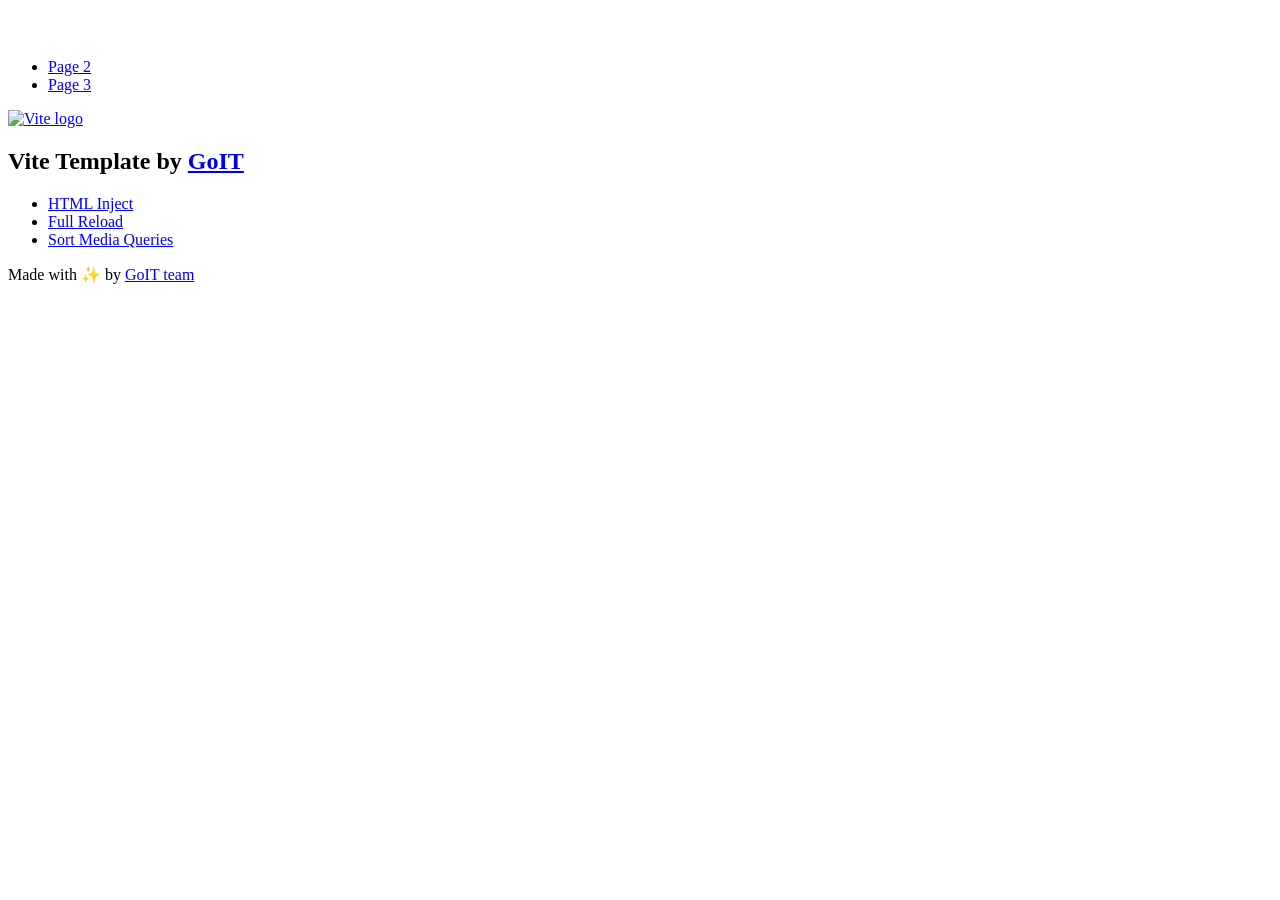
==== index.html @ 45cf7750 "Deploying to gh-pages from @ Vladyslav-Avrashov/goit-js-hw-12@3277ffb9873ea6d6af80ce6212496aedaa3344" ====
<!DOCTYPE html>
<html lang="en">
  <head>
    <meta charset="UTF-8" />
    <link rel="icon" type="image/svg+xml" href="/vanilla-app-template/favicon.svg" />
    <meta name="viewport" content="width=device-width, initial-scale=1.0" />
    <title>Vanilla App Template</title>
    <script type="module" crossorigin src="/vanilla-app-template/index.js"></script>
    <link rel="stylesheet" crossorigin href="/vanilla-app-template/assets/styles-DvPDDfy5.css">
  </head>
  <body>
    <header class="header">
  <div class="container">
    <nav class="nav">
      <a class="nav-logo" href="./index.html" aria-label="Site logo">
        <svg class="nav-logo-icon" width="100" height="30">
          <use href="/vanilla-app-template/assets/sprite-E8vg0sBb.svg#logo"></use>
        </svg>
      </a>
      <ul class="nav-list">
        <li class="nav-item">
          <a class="nav-link {=$highlight-act}" href="./page-2.html">Page 2</a>
        </li>
        <li class="nav-item">
          <a class="nav-link {=$highlight-curr}" href="./page-3.html">Page 3</a>
        </li>
      </ul>
    </nav>
  </div>
</header>


    <main>
      <!-- Loads the specified .html file -->
      <section class="vite-promo">
  <div class="container">
    <div class="vite-promo-thumb">
      <a
        class="vite-promo-link"
        href="https://vitejs.dev/"
        target="_blank"
        rel="noopener noreferrer"
        aria-label="Link to Vite official website"
        title="Vite.js  build tool"
      >
        <!-- Path to images as from index.html file -->
        <img
          class="pic"
          src="/vanilla-app-template/assets/vite-logo-9o_aqrTe.png"
          alt="Vite logo"
          width="640"
          height="640"
        />
      </a>
    </div>
    <h1 class="main-title">
      <span class="main-title-gradient">Vite</span>
      Template by
      <a
        class="main-title-link"
        href="https://github.com/goitacademy/vanilla-app-template"
        target="_blank"
        rel="noopener noreferrer"
      >
        GoIT
      </a>
    </h1>
  </div>
</section>

      <article class="badges">
  <div class="container">
    <ul class="badges-list">
      <li class="badges-item">
        <a
          class="badges-link"
          href="https://www.npmjs.com/package/vite-plugin-html-inject"
          target="_blank"
          rel="noopener noreferrer"
        >
          HTML Inject
        </a>
      </li>
      <li class="badges-item">
        <a
          class="badges-link"
          href="https://www.npmjs.com/package/vite-plugin-full-reload"
          target="_blank"
          rel="noopener noreferrer"
        >
          Full Reload
        </a>
      </li>
      <li class="badges-item">
        <a
          class="badges-link"
          href="https://www.npmjs.com/package/postcss-sort-media-queries"
          target="_blank"
          rel="noopener noreferrer"
        >
          Sort Media Queries
        </a>
      </li>
    </ul>
  </div>
</article>

    </main>

    <footer class="footer">
  <div class="container">
    <p class="footer-desc">
      Made with ✨ by
      <a
        class="footer-link"
        href="https://goit.global/ua/"
        target="_blank"
        rel="noopener noreferrer"
      >
        GoIT team
      </a>
    </p>
  </div>
</footer>


  </body>
</html>
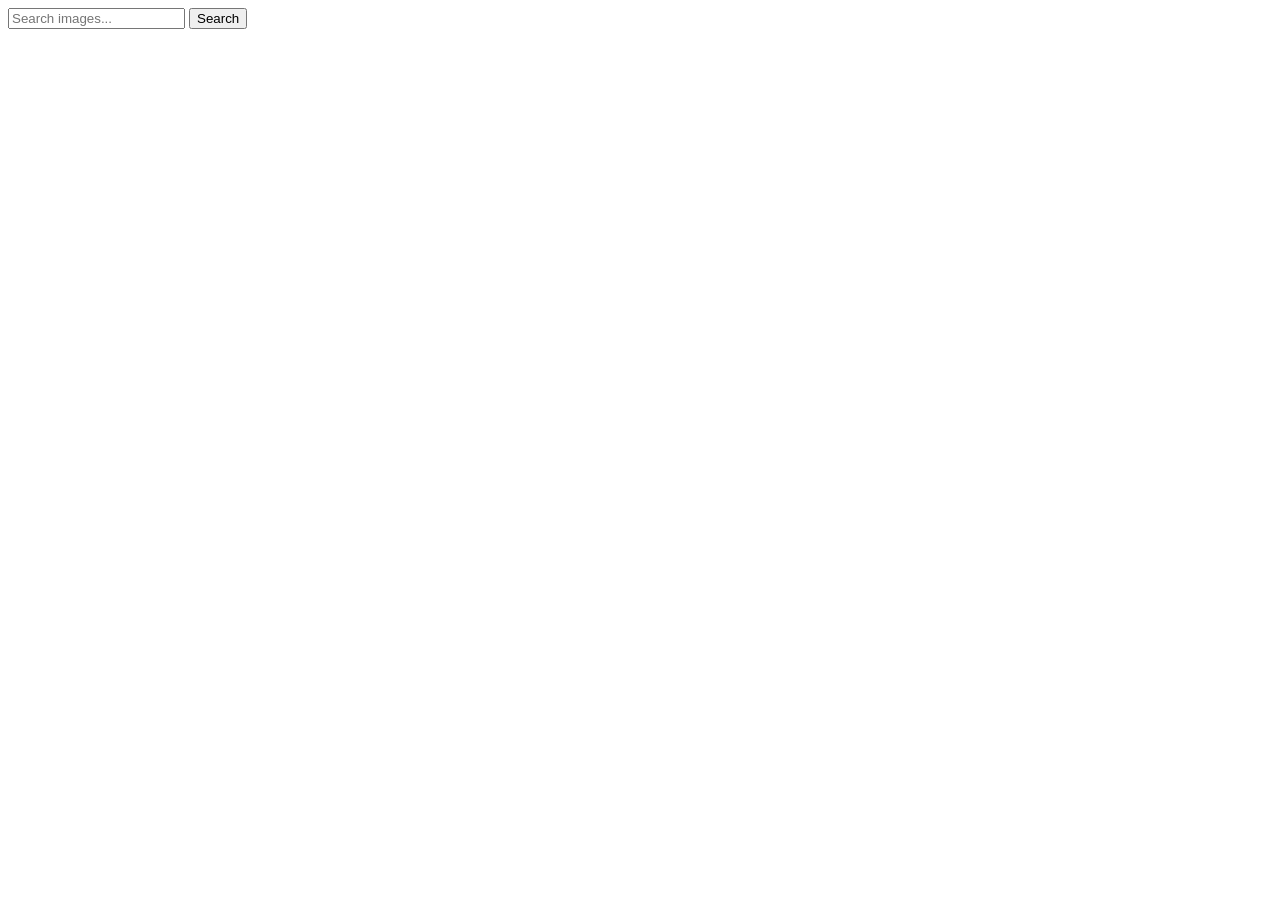
==== commit 23530825: "Deploying to gh-pages from @ Vladyslav-Avrashov/goit-js-hw-12@c1daaf4c5f6735ff1cb6af1cfd8c39c2103a4b" ====
--- a/index.html
+++ b/index.html
@@ -1,128 +1,26 @@
 <!DOCTYPE html>
-<html lang="en">
-  <head>
-    <meta charset="UTF-8" />
-    <link rel="icon" type="image/svg+xml" href="/vanilla-app-template/favicon.svg" />
-    <meta name="viewport" content="width=device-width, initial-scale=1.0" />
-    <title>Vanilla App Template</title>
-    <script type="module" crossorigin src="/vanilla-app-template/index.js"></script>
-    <link rel="stylesheet" crossorigin href="/vanilla-app-template/assets/styles-DvPDDfy5.css">
-  </head>
-  <body>
-    <header class="header">
-  <div class="container">
-    <nav class="nav">
-      <a class="nav-logo" href="./index.html" aria-label="Site logo">
-        <svg class="nav-logo-icon" width="100" height="30">
-          <use href="/vanilla-app-template/assets/sprite-E8vg0sBb.svg#logo"></use>
-        </svg>
-      </a>
-      <ul class="nav-list">
-        <li class="nav-item">
-          <a class="nav-link {=$highlight-act}" href="./page-2.html">Page 2</a>
-        </li>
-        <li class="nav-item">
-          <a class="nav-link {=$highlight-curr}" href="./page-3.html">Page 3</a>
-        </li>
-      </ul>
-    </nav>
-  </div>
-</header>
+<html lang="uk">
 
+<head>
+  <meta charset="UTF-8">
+  <meta name="viewport" content="width=device-width, initial-scale=1.0">
+  <title>Image Search</title>
+  <script type="module" crossorigin src="/goit-js-hw-12/index.js"></script>
+  <link rel="modulepreload" crossorigin href="/goit-js-hw-12/assets/vendor-Sa4a0LJu.js">
+  <link rel="stylesheet" crossorigin href="/goit-js-hw-12/assets/vendor-CX4EDM7x.css">
+  <link rel="stylesheet" crossorigin href="/goit-js-hw-12/assets/index-D93qwwMn.css">
+</head>
 
-    <main>
-      <!-- Loads the specified .html file -->
-      <section class="vite-promo">
-  <div class="container">
-    <div class="vite-promo-thumb">
-      <a
-        class="vite-promo-link"
-        href="https://vitejs.dev/"
-        target="_blank"
-        rel="noopener noreferrer"
-        aria-label="Link to Vite official website"
-        title="Vite.js  build tool"
-      >
-        <!-- Path to images as from index.html file -->
-        <img
-          class="pic"
-          src="/vanilla-app-template/assets/vite-logo-9o_aqrTe.png"
-          alt="Vite logo"
-          width="640"
-          height="640"
-        />
-      </a>
-    </div>
-    <h1 class="main-title">
-      <span class="main-title-gradient">Vite</span>
-      Template by
-      <a
-        class="main-title-link"
-        href="https://github.com/goitacademy/vanilla-app-template"
-        target="_blank"
-        rel="noopener noreferrer"
-      >
-        GoIT
-      </a>
-    </h1>
-  </div>
-</section>
+<body>
+  <form class="form">
+    <label>
+      <input type="text" name="search-text" placeholder="Search images..." required>
+    </label>
+    <button type="submit">Search</button>
+  </form>
+  <span class="loader"></span>
+  <ul class="gallery"></ul>
+  <button class="load-more" style="display: none;">Load more</button>
+</body>
 
-      <article class="badges">
-  <div class="container">
-    <ul class="badges-list">
-      <li class="badges-item">
-        <a
-          class="badges-link"
-          href="https://www.npmjs.com/package/vite-plugin-html-inject"
-          target="_blank"
-          rel="noopener noreferrer"
-        >
-          HTML Inject
-        </a>
-      </li>
-      <li class="badges-item">
-        <a
-          class="badges-link"
-          href="https://www.npmjs.com/package/vite-plugin-full-reload"
-          target="_blank"
-          rel="noopener noreferrer"
-        >
-          Full Reload
-        </a>
-      </li>
-      <li class="badges-item">
-        <a
-          class="badges-link"
-          href="https://www.npmjs.com/package/postcss-sort-media-queries"
-          target="_blank"
-          rel="noopener noreferrer"
-        >
-          Sort Media Queries
-        </a>
-      </li>
-    </ul>
-  </div>
-</article>
-
-    </main>
-
-    <footer class="footer">
-  <div class="container">
-    <p class="footer-desc">
-      Made with ✨ by
-      <a
-        class="footer-link"
-        href="https://goit.global/ua/"
-        target="_blank"
-        rel="noopener noreferrer"
-      >
-        GoIT team
-      </a>
-    </p>
-  </div>
-</footer>
-
-
-  </body>
-</html>
+</html>
